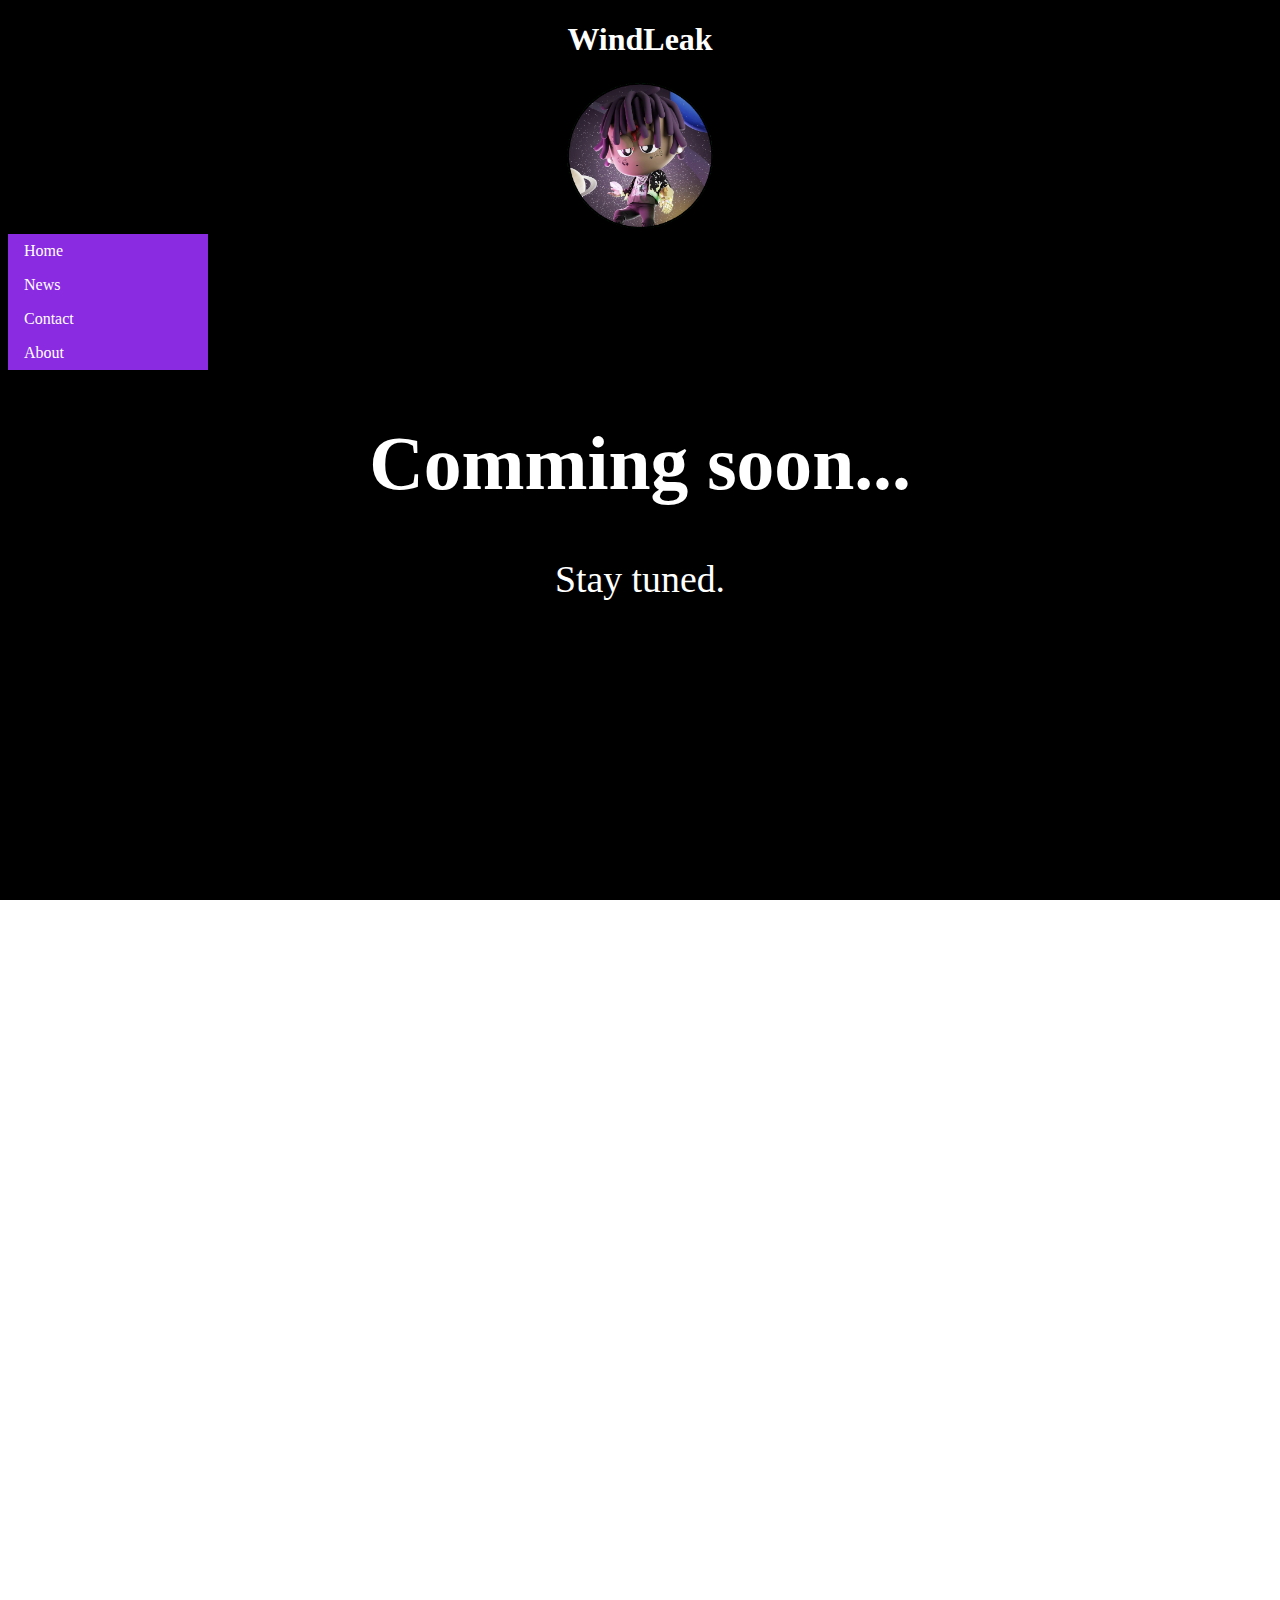
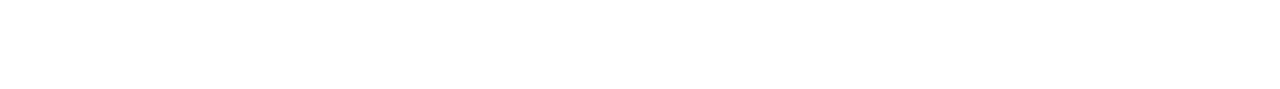
==== test.html @ a187d488 "d" ====
<!DOCTYPE html>


<html>
  <head>
    <title>WindLeak.de</title>
    <link rel="stylesheet" href="style.css">
    <link rel="icon" type="image/png" href="bild2.png">
    <meta name="viewport" content="width=device-width, initial-scale=1.0">
   </head>

  <body>
    <div id = "main">
      <h1>WindLeak</h1>
      <img src="bild2.png" width="150" height="150">
    </div>

    <div id = "Navigation">
      <ul>
        <li><a href="index.html">Home</a></li>
        <li><a href="">News</a></li>
        <li><a href="contact.asp">Contact</a></li>
        <li><a href="about.asp">About</a></li>
      </ul>
    </div>
    <div id = "soon">
        <h1>Comming soon...</h1>
    </div>

    <div id = "tuned">
      <p>Stay tuned.</p>
    </div>
    <div id = "footer">
     <p>© 2021 | WindLeak.de</p>
    </div>
    </body>
</html>
<script>
</script>
---- style.css ----
#main {
    text-align: center;
    color:white;
    
  }




#footer {
    text-align: center;
    color:white;
}


#soon {
    text-align: center;
    color:white;
    font-size: 1cm;
}

#tuned {
    text-align: center;
    color:white;
    font-size: 1cm;
    background-color: aqua;
    display: inline;
}
#test {
    color:white;
    background-color: pink;
    display: inline-block;
}
#Navigation 
ul {
    list-style-type: none;
    margin: 0;
    padding: 0;
    width: 200px;
    background-color:blueviolet;
}

li a {
    display: block;
    padding: 8px 0 8px 16px;
    text-decoration: none;
}

/* Change the link color on hover */
li a:hover {
    background-color: white;
    color:black;
}

li a.active {
    background-color: #4CAF50;
    color: white;
}

#Navigation,h1,a:visited{
    color:white;
}

#Navigation,h1,a:link {
    color:white;
}


#footer {
    padding-top: 1000px;
}

html { 
        background: url(black.jpg.png) no-repeat center center fixed; 
        -webkit-background-size: cover;
        -moz-background-size: cover;
         -o-background-size: cover;
         background-size: cover;
          }
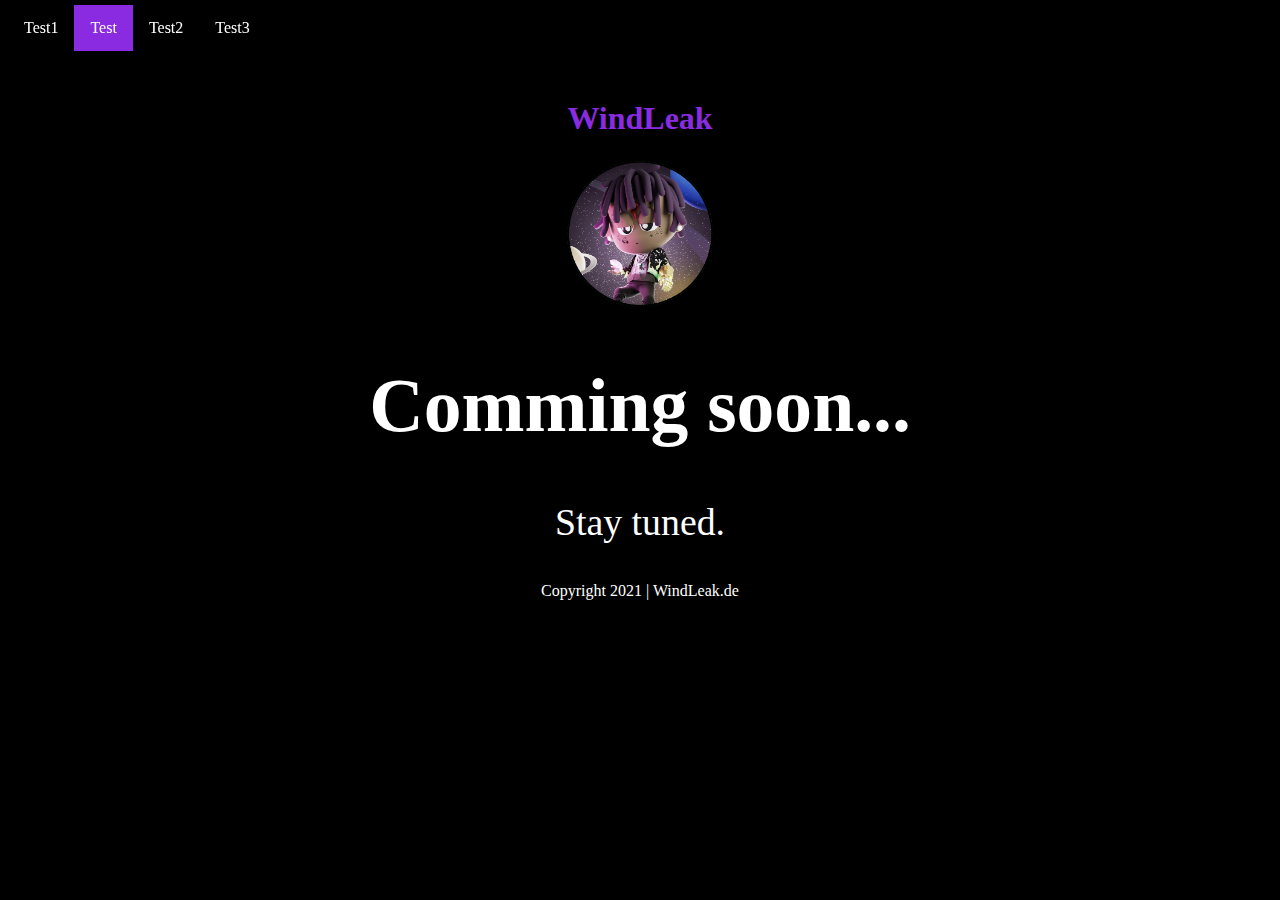
==== commit b93cf5e6: "s" ====
--- a/test.html
+++ b/test.html
@@ -17,10 +17,10 @@
 
     <div id = "Navigation">
       <ul>
-        <li><a href="index.html">Home</a></li>
-        <li><a href="">News</a></li>
-        <li><a href="contact.asp">Contact</a></li>
-        <li><a href="about.asp">About</a></li>
+        <li><a href="index.html">Test1</a></li>
+        <li><a class="active" href="test.html">Test</a></li>
+        <li><a href="test2.html">Test2</a></li>
+        <li><a href="test3.html">Test3</a></li>
       </ul>
     </div>
     <div id = "soon">
@@ -31,7 +31,7 @@
       <p>Stay tuned.</p>
     </div>
     <div id = "footer">
-     <p>© 2021 | WindLeak.de</p>
+     <p>Copyright 2021 | WindLeak.de</p>
     </div>
     </body>
 </html>
--- a/style.css
+++ b/style.css
@@ -1,7 +1,7 @@
 #main {
     text-align: center;
-    color:white;
-    
+    color: blueviolet;
+    margin-top: 100px;
   }
 
 
@@ -26,48 +26,49 @@
     background-color: aqua;
     display: inline;
 }
-#test {
-    color:white;
-    background-color: pink;
-    display: inline-block;
-}
+
+
 #Navigation 
 ul {
     list-style-type: none;
-    margin: 0;
+    margin-top: 5px;
     padding: 0;
-    width: 200px;
-    background-color:blueviolet;
+    overflow: hidden;
+    position: fixed;
+    top: 0;
+    width: 100%;
+}
+
+li {
+    float: left;
 }
 
 li a {
     display: block;
-    padding: 8px 0 8px 16px;
+    color: white;
+    text-align: center;
+    padding: 14px 16px;
     text-decoration: none;
 }
 
-/* Change the link color on hover */
-li a:hover {
-    background-color: white;
-    color:black;
-}
-
-li a.active {
-    background-color: #4CAF50;
+p {
     color: white;
 }
 
-#Navigation,h1,a:visited{
-    color:white;
+li a:hover:not(.active) {
+    background-color: white;
+    color: black;
 }
 
-#Navigation,h1,a:link {
-    color:white;
+.active {
+    background-color:blueviolet;
 }
 
 
-#footer {
-    padding-top: 1000px;
+#lol {
+    font-size: 20px;
+    color: white;
+    text-align: center;
 }
 
 html { 
